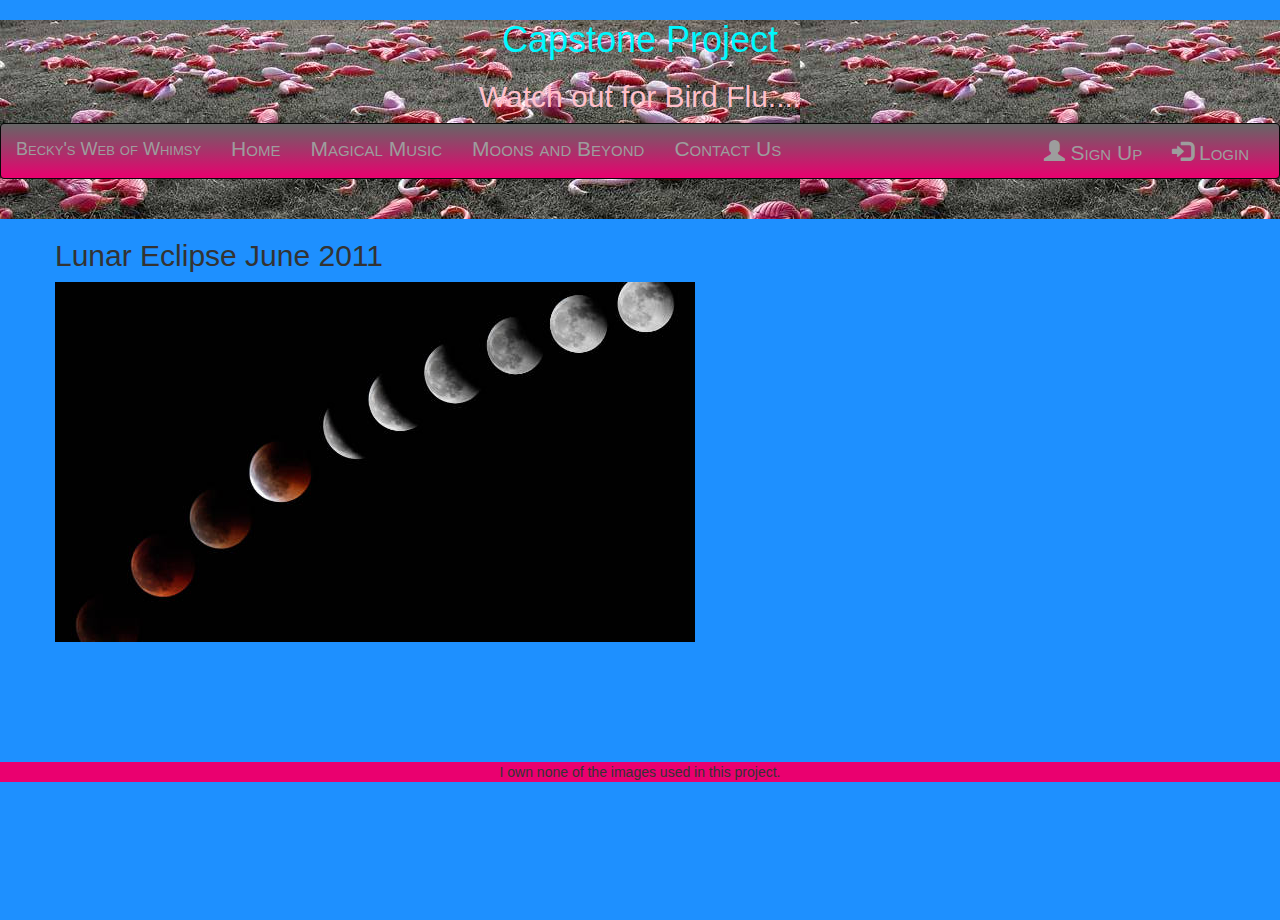
==== index.html @ 7675c968 "Add files via upload" ====
<!DOCTYPE html>
<html lang="en">
<head>
    <meta charset="utf-8">
    <meta http-equiv="X-UA-Compatible" content="IE=edge">
    <meta name="viewport" content="width=device-width, initial-scale=1">
    <!-- The above 3 meta tags *must* come first in the head; any other head content must come *after* these tags -->
    
    <title>Capstone Project</title>

    <!-- Bootstrap -->
    <!-- Latest compiled and minified CSS -->
    <link rel="stylesheet" href="https://maxcdn.bootstrapcdn.com/bootstrap/3.4.1/css/bootstrap.min.css">  
    
    <!-- jQuery (necessary for Bootstrap's JavaScript plugins) -->
    <script src="https://ajax.googleapis.com/ajax/libs/jquery/3.5.1/jquery.min.js"></script>
    <!-- Latest compiled and minified JavaScript -->
    <script src="https://maxcdn.bootstrapcdn.com/bootstrap/3.4.1/js/bootstrap.min.js"></script>
    
    <!--Include Your Style Sheets next -->
    <link rel="stylesheet" href="css/capstone.css"> 
    
    <script src ="js/capstone.js"></script>
   
</head>
<body>
<header>
     <h1>Capstone Project</h1>
    <h2>Watch out for Bird Flu....</h2>

<nav class="navbar navbar-inverse">
  <div class="container-fluid">
    <div class="navbar-header">
      <button type="button" class="navbar-toggle" data-toggle="collapse" data-target="#myNavbar">
        <span class="icon-bar"></span>
        <span class="icon-bar"></span>
        <span class="icon-bar"></span> 
      </button>
      <a class="navbar-brand" href="http://bee-key.github.io/bee-hive/">Becky's Web of Whimsy</a>
    </div>
    <!-- <a href="index.html" class = "active">Home</a> -->
    <!-- something in bootstrap overrides this styling -->
    
    <div class="collapse navbar-collapse" id="myNavbar">
      <ul class="nav navbar-nav">
        <li><a href="index.html">Home</a></li>
        <li><a href="music.html">Magical Music</a></li>
        <li><a href="moons3.html">Moons and Beyond</a></li> 
        <li><a href="contact.html">Contact Us</a></li> 
      </ul>
      <ul class="nav navbar-nav navbar-right">
        <li><a href="contact.html"><span class="glyphicon glyphicon-user"></span> Sign Up</a></li>
        <li><a href="contact.html"><span class="glyphicon glyphicon-log-in"></span> Login</a></li>
      </ul>
    </div>
  </div>
</nav>
</header>

<div class = "container">
  <div class = "row">
  <h2>Lunar Eclipse June 2011</h2>
  <img src="images/June-2011-lunar-eclipse.jpg" alt="progression of lunar eclipse June 2011">
  <br><br><br><br>
  </div>
</div>
 <br><br><br>
<footer> <p>I own none of the images used in this project. 
</footer>
</body>
</html>
---- css/capstone.css ----
/* Capstone Project CSS  xs and sm viewport styling */
body {
	min-height: 100vh;
    background-color : #ffffff; /* white */
}

footer{
	background-color:#00f8ff; /* neon blue */
    background-color: #ea006f; /* angry pink */
	background-color: #ffc0cb; /* lite pink */
    text-align: center;
}

header {
    color: #ffc0cb;
    text-align: center;
	padding-bottom: 2rem;
   /* background-image: url("../images/bird_flu.jpg"); */
   /*  background-repeat: repeat; */
    height: 25%;
}
/* styling for the contact us page */
.flex-container {
  display: flex;
  justify-content: center;
  background-color: #1e90ff; /* dodger blue */
  background-color : #ffffff; /* white for xs vwport */
}

.flex-container > div {
  background-color: #f1f1f1; /* grey shade */
  width: 45%;
  margin: auto 0;
  text-align: center;
}

/* styling for the planet photo carousel moon3.html */
.carousel-inner > .item > img,
.carousel-inner > .item > a > img {
    width: 100%
    margin : auto;      /* center the photo */
}

.pimg {
    width : 1500px;     /* already responsive to viewport changes. no need for media queries */
    height : 1500px;
}

/* doing a background change to demo resp. design */
@media only screen and (min-width:600px) {
body {
	min-height: 100vh;
    background-color : #1e90ff; /* dodger blue */
}

footer{
	background-color:#00f8ff; /* neon blue */
    background-color: #ffc0cb; /* lite pink */
    background-color: #ea006f; /* angry pink */
	text-align: center;
}

header {
    color: #ffc0cb;
    text-align: center;
	padding-bottom: 2rem;
    background-image: url("../images/bird_flu.jpg");
    background-repeat: repeat;
    height: 25%;
}

.flex-container {
  display: flex;
  justify-content: center;
  background-color: #1e90ff; /* dodger blue */
}

}  /* end of media query */

nav{
    font-variant: small-caps;
	font-family: Arial, "Times New Roman", serif;
	font-size: 150%; 
    background: #666666;
	background: -moz-linear-gradient(top, #666666 0%, #00b7ea 100%);
	background: -webkit-linear-gradient(#666666 0%, #ea006f 100%);
	background: -o-linear-gradient(#666666 0%, #ea006f 100%);
	background: linear-gradient(#666666 0%, #ea006f 100%); 
}
nav a{
    font-family: Arial;
    font-variant : small-caps;
}

h1 {
    font-family :Arial;
    color: #1e90ff; /* dodger blue */
    color : #00f8ff; /* electric blue */
    font: bold;
} 
form {
    border : 2px solid #ea006f;
    padding : 5px;
   
}
input{
	border:1px solid #000000;
}
input:focus{
	background-color: #E6E6E6;
}
fieldset{
	margin : 1% 2% 4%;
}

/* figure{
    border: 1rem dotted black;
    align: center;
    width: 50%;
    display : block;
    margin: 0 auto;
}
figcaption {
    text-align:center;
    width :100%;
} Couldn't get the border to surround the lunar eclipse image */
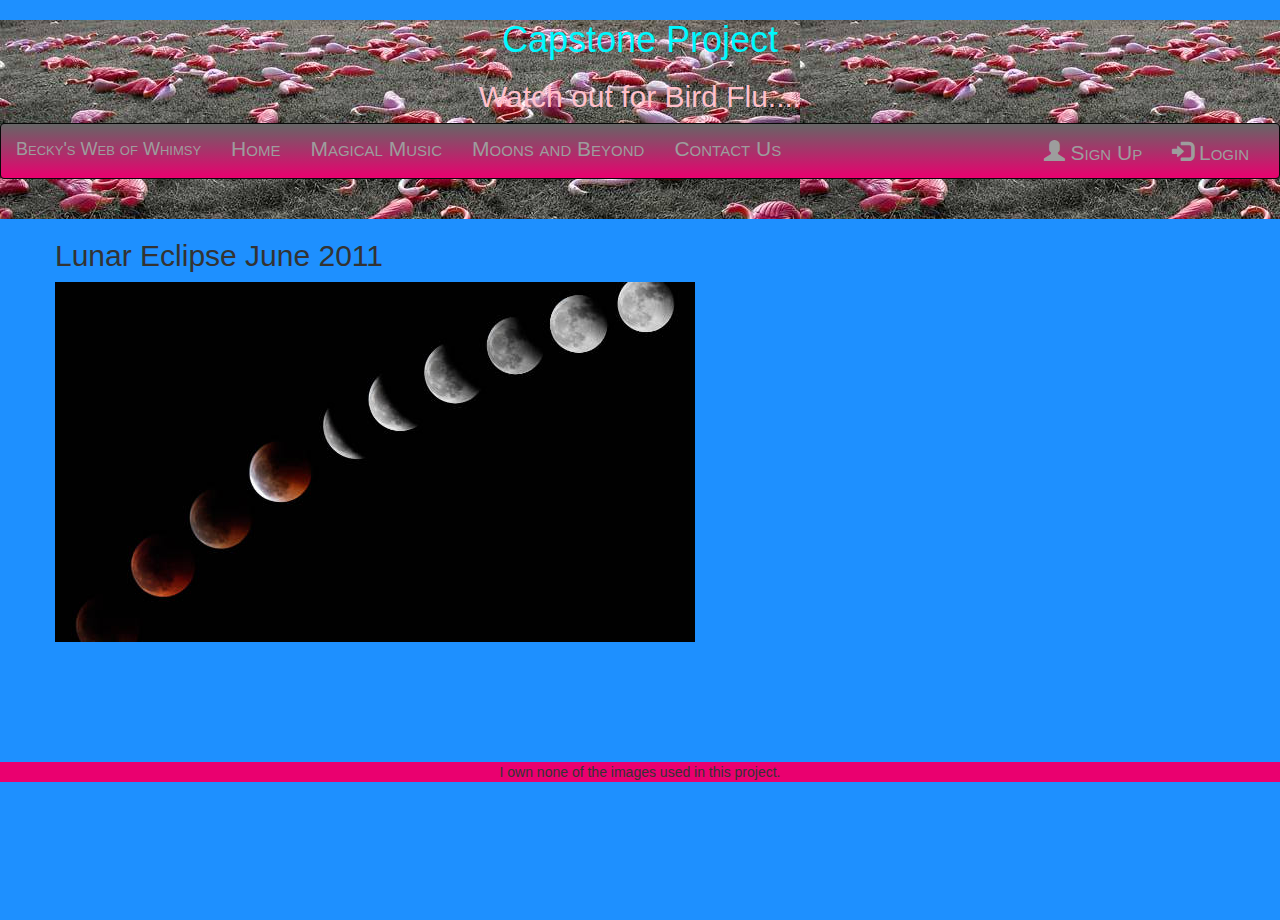
==== commit 619e5cf7: "Update index.html" ====
--- a/index.html
+++ b/index.html
@@ -36,7 +36,7 @@
         <span class="icon-bar"></span>
         <span class="icon-bar"></span> 
       </button>
-      <a class="navbar-brand" href="http://bee-key.github.io/bee-hive/">Becky's Web of Whimsy</a>
+      <a class="navbar-brand" href="http://bee-key.github.io/capstone/">Becky's Web of Whimsy</a>
     </div>
     <!-- <a href="index.html" class = "active">Home</a> -->
     <!-- something in bootstrap overrides this styling -->
@@ -68,4 +68,4 @@
 <footer> <p>I own none of the images used in this project. 
 </footer>
 </body>
-</html>+</html>
